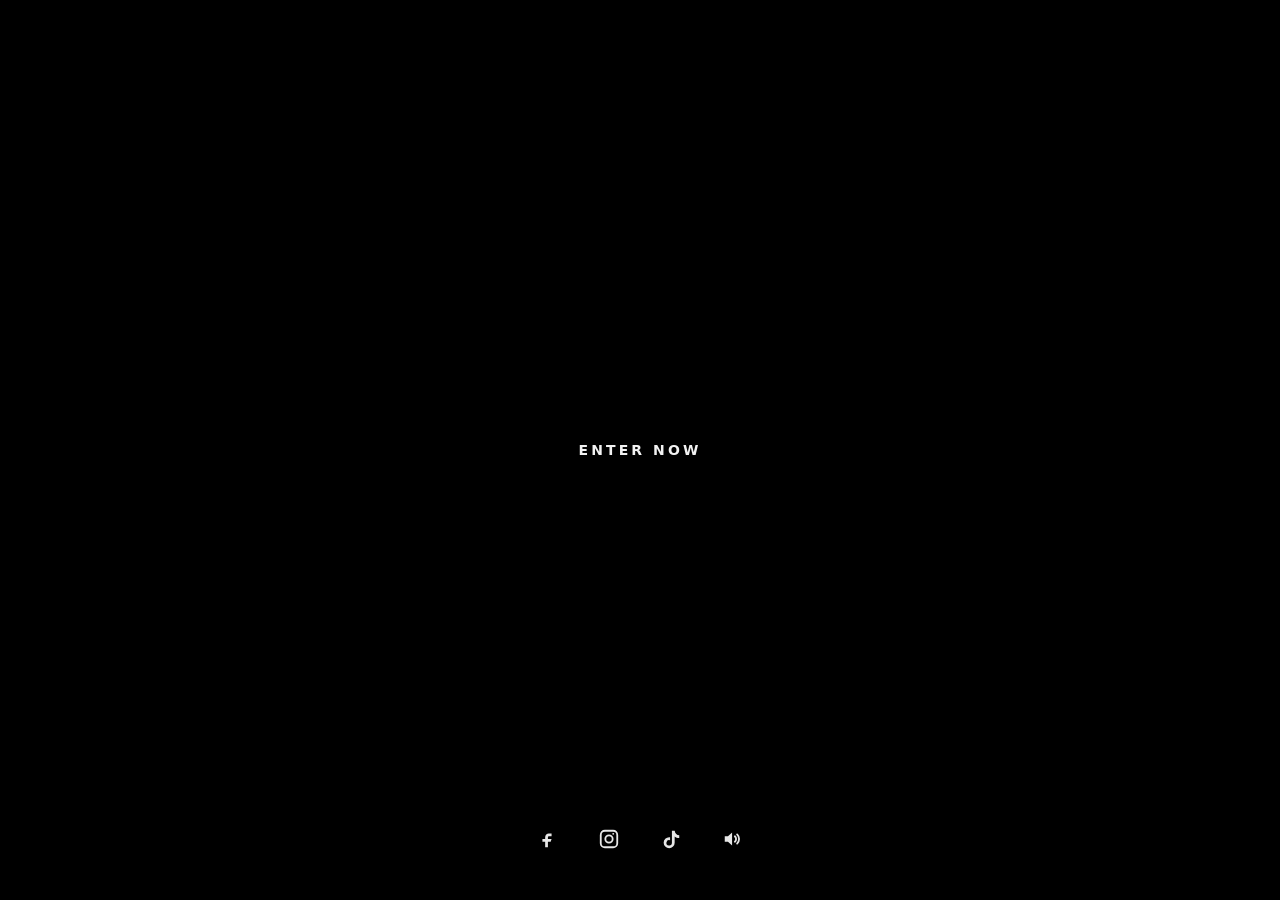
==== index.html @ 8fff2cd6 "Update index.html" ====
<!doctype html>
<html lang="en">
<head>
  <meta charset="utf-8" />
  <meta name="viewport" content="width=device-width,initial-scale=1" />
  <title>2FLY!GALLERIA</title>
  <link rel="stylesheet" href="./style.css" />
<script src="./config.js"></script>
</head>
<body class="page-landing" data-page="landing">

  <main class="landing">
    <video id="landingVideo" class="landing__video" autoplay muted loop playsinline preload="auto">
      <source src="https://phckuhgjhcmyvquvcsqm.supabase.co/storage/v1/object/public/public_image/videos/2fly.mp4" />
    </video>

    <div class="landing__vignette"></div>

    <button id="enterBtn" class="landing__enter" type="button" aria-label="Enter now">
      ENTER NOW
    </button>

    <div class="landing__bottom">
      <div class="landing__socials" aria-label="Social links">
        <a class="iconBtn" href="https://www.facebook.com/profile.php?id=61565598869280" target="_blank" rel="noreferrer" aria-label="Facebook">
          <svg viewBox="0 0 24 24" class="iconSvg" aria-hidden="true">
            <path d="M14 9h3V6h-3c-2.2 0-4 1.8-4 4v2H7v3h3v6h3v-6h3l1-3h-4v-2c0-.6.4-1 1-1z"/>
          </svg>
        </a>

        <a class="iconBtn" href="https://www.instagram.com/reels/DSstqwOEuh5/" target="_blank" rel="noreferrer" aria-label="Instagram">
          <svg viewBox="0 0 24 24" class="iconSvg" aria-hidden="true">
            <path d="M7.5 2h9A5.5 5.5 0 0 1 22 7.5v9A5.5 5.5 0 0 1 16.5 22h-9A5.5 5.5 0 0 1 2 16.5v-9A5.5 5.5 0 0 1 7.5 2zm9 2h-9A3.5 3.5 0 0 0 4 7.5v9A3.5 3.5 0 0 0 7.5 20h9A3.5 3.5 0 0 0 20 16.5v-9A3.5 3.5 0 0 0 16.5 4z"/>
            <path d="M12 7a5 5 0 1 1 0 10 5 5 0 0 1 0-10zm0 2a3 3 0 1 0 0 6 3 3 0 0 0 0-6z"/>
            <path d="M17.6 6.4a1 1 0 1 1-2 0 1 1 0 0 1 2 0z"/>
          </svg>
        </a>

        <a class="iconBtn" href="https://www.tiktok.com/@2fly.galleria" target="_blank" rel="noreferrer" aria-label="TikTok">
          <svg viewBox="0 0 24 24" class="iconSvg" aria-hidden="true">
            <path d="M16 3c.5 3.1 2.4 5 5 5v3c-2 0-3.7-.7-5-1.8V16a6 6 0 1 1-6-6c.4 0 .7 0 1 .1v3.2a3 3 0 1 0 2 2.9V3h3z"/>
          </svg>
        </a>

        <button id="soundBtn" class="iconBtn" type="button" aria-label="Tap for sound">
          <svg id="soundIcon" viewBox="0 0 24 24" class="iconSvg" aria-hidden="true">
            <path d="M11 5 6.5 9H3v6h3.5L11 19V5z"/>
            <path id="soundWaves" d="M14 9a4 4 0 0 1 0 6M16.5 7a7 7 0 0 1 0 10" fill="none" stroke="currentColor" stroke-width="2" stroke-linecap="round"/>
          </svg>
        </button>
      </div>
    </div>

    <div id="enterFade" class="landing__fade" aria-hidden="true"></div>
  </main>

  <script src="./app.js" defer></script>
</body>

</html>
---- style.css ----
:root{
  --bg:#050505;
  --panel:#0b0b0b;
  --panel2:#101010;
  --line:rgba(255,255,255,.10);
  --muted:rgba(255,255,255,.55);
  --text:#f2f2f2;
  --white:#ffffff;
  --pill:#0d0d0d;
  --shadow:0 10px 50px rgba(0,0,0,.55);
  --fontHead: "Montserrat", system-ui, -apple-system, Segoe UI, Roboto, Arial, sans-serif;
  --fontBody: "Inter", system-ui, -apple-system, Segoe UI, Roboto, Arial, sans-serif;
}

@import url('https://fonts.googleapis.com/css2?family=Inter:wght@300;400;500;600&family=Montserrat:wght@600;700;800;900&display=swap');

*{ box-sizing:border-box; }
html,body{ height:100%; }
body{
  margin:0;
  background:var(--bg);
  color:var(--text);
  font-family:var(--fontBody);
}

/* ---------------- Landing ---------------- */
.landing{
  position:relative;
  height:100vh;
  width:100%;
  overflow:hidden;
  background:#000;
}
.landing__video{
  position:absolute;
  inset:0;
  width:100%;
  height:100%;
  object-fit:cover;
  filter: grayscale(1) contrast(1.05) brightness(.9);
}
.landing__vignette{
  position:absolute; inset:0;
  background:
    radial-gradient(circle at center, rgba(0,0,0,.35), rgba(0,0,0,.85) 70%),
    linear-gradient(to bottom, rgba(0,0,0,.35), rgba(0,0,0,.65));
  pointer-events:none;
}
.landing__enter{
  position:absolute;
  left:50%;
  top:50%;
  transform:translate(-50%,-50%);
  background:transparent;
  border:none;
  color:#fff;
  font-family:var(--fontHead);
  font-weight:700;
  letter-spacing:.22em;
  font-size:14px;
  cursor:pointer;
  padding:16px 22px;
  text-transform:uppercase;
  opacity:.95;
}
.landing__enter:hover{ opacity:1; }

.landing__bottom{
  position:absolute;
  left:0; right:0;
  bottom:40px;
  display:flex;
  justify-content:center;
  pointer-events:auto;
}
.landing__socials{
  display:flex;
  gap:20px;
  align-items:center;
}

.iconBtn{
  width:42px;
  height:42px;
  display:grid;
  place-items:center;
  background:transparent;
  border:none;
  cursor:pointer;
  color:#fff;
  opacity:.9;
}
.iconBtn:hover{ opacity:1; }
.iconSvg{
  width:22px;
  height:22px;
  fill:currentColor;
}

.landing__fade{
  position:absolute;
  inset:0;
  background:#000;
  opacity:0;
  pointer-events:none;
  transition:opacity .35s ease;
}
.landing__fade.is-on{
  opacity:1;
  pointer-events:auto;
}

/* ---------------- Shop / Header ---------------- */
.topbar{
  position:sticky;
  top:0;
  z-index:50;
  height:76px;
  display:flex;
  align-items:center;
  justify-content:space-between;
  padding:0 22px;
  background:rgba(0,0,0,.60);
  backdrop-filter: blur(10px);
  border-bottom:1px solid rgba(255,255,255,.06);
}
.brand{
  font-family:var(--fontHead);
  font-weight:900;
  letter-spacing:.02em;
  font-size:26px;
}

.cartBadge{
  width:54px;
  height:54px;
  border-radius:999px;
  border:1px solid rgba(255,255,255,.20);
  background:rgba(0,0,0,.25);
  display:grid;
  place-items:center;
  position:relative;
  cursor:pointer;
}
.cartBadge svg{ width:19px; height:19px; fill:#fff; opacity:.95; }
.cartBadge__count {
  position:absolute;
  top:-6px;
  right:-6px;
  width:20px;
  height:20px;
  display:grid;
  place-items:center;
  border-radius:999px;
  background:rgba(0,0,0,.85);
  border:1px solid rgba(255,255,255,.20);
  color:#fff;
  font-weight:800;
  font-size:11px;
  line-height:1;
}

/* ---------------- Hero ---------------- */
.hero{
  position:relative;
  min-height:520px;
  overflow:hidden;
  border-bottom:1px solid rgba(255,255,255,.06);
}
.hero__bg{
  position:absolute; inset:0;
  background:
    radial-gradient(circle at center, rgba(255,255,255,.10), rgba(0,0,0,.85) 65%),
    linear-gradient(to bottom, rgba(0,0,0,.35), rgba(0,0,0,.85));
  filter: blur(0px);
}
.hero__content{
  position:relative;
  padding:120px 22px 90px;
  display:flex;
  flex-direction:column;
  align-items:center;
  gap:38px;
}

.categoryPills{
  display:flex;
  gap:16px;
  flex-wrap:wrap;
  justify-content:center;
}
.pill{
  min-width:160px;
  padding:16px 18px;
  border:1px solid rgba(255,255,255,.12);
  background:rgba(0,0,0,.25);
  color:#fff;
  font-family:var(--fontHead);
  font-weight:800;
  letter-spacing:.16em;
  font-size:12px;
  text-transform:uppercase;
  cursor:pointer;
}
.pill:hover{ border-color:rgba(255,255,255,.22); }
.pill.is-active{
  background:#fff;
  color:#000;
  border-color:#fff;
}

.statsStrip{
  width:min(1100px, 92%);
  display:grid;
  grid-template-columns: repeat(3, 1fr);
  gap:40px;
  align-items:end;
  text-align:center;
}
.statBig{
  font-family:var(--fontHead);
  font-weight:900;
  font-size:86px;
  line-height:1;
  background: linear-gradient(180deg, #f2f2f2, #8b8b8b);
  -webkit-background-clip:text;
  -webkit-text-fill-color:transparent;
}
.statSmall{
  margin-top:14px;
  color:rgba(255,255,255,.35);
  font-size:12px;
  letter-spacing:.22em;
  text-transform:uppercase;
  line-height:1.6;
}

.joinBtn{
  display:inline-block;
  padding:18px 30px;
  background:#caa44a;
  color:#000;
  text-decoration:none;
  font-family:var(--fontHead);
  font-weight:900;
  letter-spacing:.18em;
  font-size:12px;
  text-transform:uppercase;
}

.footerBar{
  width: 100%;
  padding: 22px 0;
  text-align: center;
  color: rgba(255,255,255,.35);
  letter-spacing: .24em;
  text-transform: uppercase;
  font-size: 11px;
  border-top: 1px solid rgba(255,255,255,.10);
  background: rgba(0,0,0,.35);
}

/* ---------------- Sections & Grid ---------------- */
.section{
  padding:38px 22px 90px;
}
.sectionTitle{
  font-family:var(--fontHead);
  font-weight:900;
  letter-spacing:.10em;
  font-size:44px;
  margin:0 0 22px;
}
.grid{
  display:grid;
  grid-template-columns: repeat(4, 1fr);
  gap:18px;
}
.card{
  border:1px solid rgba(255,255,255,.10);
  background:rgba(0,0,0,.22);
  box-shadow: none;
  overflow:hidden;
  cursor:pointer;
  transition: transform .15s ease, border-color .15s ease;
}
.card:hover{ transform: translateY(-2px); border-color:rgba(255,255,255,.20); }
.card__img{
  width:100%;
  aspect-ratio: 1/1;
  object-fit:cover;
  background:#0a0a0a;
}
.card__body{
  padding:14px 14px 16px;
  display:flex;
  flex-direction:column;
  gap:8px;
}
.card__name{
  font-family:var(--fontHead);
  font-weight:800;
  letter-spacing:.04em;
  font-size:14px;
}
.card__price{
  color:rgba(255,255,255,.70);
  font-weight:600;
}

/* ---------------- Modal ---------------- */
.modal{
  position:fixed;
  inset:0;
  z-index:80;
  display:none;
}
.modal.is-open{ display:block; }
.modal__backdrop{
  position:absolute; inset:0;
  background: rgba(0,0,0,.65);
}
.modal__panel{
  position:absolute;
  left:50%;
  top:50%;
  transform:translate(-50%,-50%);
  width:min(980px, 92%);
  background: rgba(0,0,0,.85);
  border:1px solid rgba(255,255,255,.10);
  box-shadow: var(--shadow);
  padding:18px;
}
.modal__panel--checkout{ width:min(720px, 92%); }
.modal__close{
  position:absolute;
  right:10px; top:10px;
  width:40px; height:40px;
  border:none;
  background:transparent;
  color:#fff;
  font-size:28px;
  cursor:pointer;
  opacity:.9;
}
.modal__close:hover{ opacity:1; }

.pview{
  display:grid;
  grid-template-columns: 1.05fr .95fr;
  gap:18px;
  align-items:start;
}
.pview__main{
  width:100%;
  aspect-ratio: 1/1;
  object-fit:cover;
  border:1px solid rgba(255,255,255,.12);
  background:#0a0a0a;
}
.pview__thumbs{
  display:flex;
  gap:8px;
  margin-top:10px;
  flex-wrap:wrap;
}
.thumb{
  width:56px;
  height:56px;
  border:1px solid rgba(255,255,255,.14);
  background:#0a0a0a;
  cursor:pointer;
  opacity:.85;
}
.thumb:hover{ opacity:1; }
.thumb img{ width:100%; height:100%; object-fit:cover; display:block; }

.pview__name{
  font-family:var(--fontHead);
  font-weight:900;
  font-size:28px;
}
.pview__price{
  margin-top:6px;
  font-weight:700;
  color:rgba(255,255,255,.78);
}
.pview__meta{
  margin-top:12px;
  display:flex;
  flex-direction:column;
  gap:6px;
  color:rgba(255,255,255,.75);
}
.muted{ color:rgba(255,255,255,.45); }

.qtyRow{
  margin-top:16px;
  display:grid;
  grid-template-columns: 48px 90px 48px 1fr;
  gap:10px;
  align-items:center;
}
.qtyBtn{
  height:48px;
  border:1px solid rgba(255,255,255,.16);
  background:rgba(0,0,0,.25);
  color:#fff;
  font-size:22px;
  cursor:pointer;
}
.qtyInput{
  height:48px;
  width:100%;
  text-align:center;
  font-family:var(--fontHead);
  font-weight:900;
  color:#fff;
  background:rgba(0,0,0,.25);
  border:1px solid rgba(255,255,255,.16);
  outline:none;
}

/* ---------------- Buttons ---------------- */
.btn{
  border:1px solid rgba(255,255,255,.18);
  background:transparent;
  color:#fff;
  cursor:pointer;
  padding:16px 18px;
  font-family:var(--fontHead);
  font-weight:900;
  letter-spacing:.18em;
  font-size:12px;
  text-transform:uppercase;
  text-decoration:none;
  display:inline-flex;
  align-items:center;
  justify-content:center;
  gap:10px;
}
.btn--wide{ width:100%; }
.btn--outline{
  background:transparent;
}
.btn--solid{
  background:#fff;
  color:#000;
  border-color:#fff;
}
.btn--ghost{
  background:rgba(0,0,0,.25);
}

/* ---------------- Drawer (Cart) ---------------- */
.drawerOverlay{
  position:fixed;
  inset:0;
  z-index:90;
  background: rgba(0,0,0,.55);
}
.drawer{
  position:fixed;
  top:0;
  right:0;
  height:100vh;
  width:min(420px, 92vw);
  z-index:95;
  background:rgba(0,0,0,.88);
  border-left:1px solid rgba(255,255,255,.10);
  transform: translateX(110%);
  transition: transform .22s ease;
  display:flex;
  flex-direction:column;
}
.drawer.is-open{ transform: translateX(0); }
.drawer__top{
  padding:18px 18px 14px;
  display:flex;
  align-items:center;
  justify-content:space-between;
  border-bottom:1px solid rgba(255,255,255,.08);
}
.drawer__title{
  font-family:var(--fontHead);
  font-weight:900;
  font-size:20px;
}
.drawer__close{
  width:44px; height:44px;
  border:none;
  background:transparent;
  color:#fff;
  font-size:28px;
  cursor:pointer;
}
.drawer__items{
  flex:1;
  overflow:auto;
  padding:14px 18px;
}
.cartItem{
  display:grid;
  grid-template-columns: 54px 1fr 36px;
  gap:12px;
  padding:12px 0;
  border-bottom:1px solid rgba(255,255,255,.06);
}
.cartItem__img{
  width:54px; height:54px;
  border:1px solid rgba(255,255,255,.12);
  object-fit:cover;
  background:#0a0a0a;
}
.cartItem__name{
  font-family:var(--fontHead);
  font-weight:900;
  font-size:13px;
}
.cartItem__meta{
  color:rgba(255,255,255,.55);
  font-size:12px;
  margin-top:2px;
}
.cartItem__row{
  display:flex;
  justify-content:space-between;
  align-items:center;
  margin-top:8px;
  gap:10px;
}
.cartQty{
  display:grid;
  grid-template-columns: 34px 60px 34px;
  gap:8px;
  align-items:center;
}
.cartQty button{
  height:34px;
  border:1px solid rgba(255,255,255,.14);
  background:rgba(0,0,0,.25);
  color:#fff;
  font-size:18px;
  cursor:pointer;
}
.cartQty input{
  height:34px;
  text-align:center;
  border:1px solid rgba(255,255,255,.14);
  background:rgba(0,0,0,.25);
  color:#fff;
  font-family:var(--fontHead);
  font-weight:900;
}
.trashBtn{
  width:36px; height:36px;
  border:none;
  background:transparent;
  color:rgba(255,255,255,.55);
  cursor:pointer;
}
.trashBtn:hover{ color:#fff; }

.drawer__bottom{
  padding:14px 18px 18px;
  border-top:1px solid rgba(255,255,255,.08);
}
.totals{
  margin-bottom:14px;
}
.totals__row{
  display:flex;
  justify-content:space-between;
  align-items:center;
  padding:6px 0;
  color:rgba(255,255,255,.85);
}

/* ---------------- Checkout ---------------- */
.checkoutTitle{
  margin:6px 0 14px;
  font-family:var(--fontHead);
  font-weight:900;
  font-size:22px;
}
.form{
  display:grid;
  gap:10px;
}
.input{
  height:48px;
  border:1px solid rgba(255,255,255,.12);
  background:rgba(0,0,0,.25);
  color:#fff;
  padding:0 14px;
  outline:none;
}
.orderBox{
  margin-top:14px;
  border:1px solid rgba(255,255,255,.10);
  background:rgba(0,0,0,.22);
  padding:12px;
}
.orderBox__title{
  color:rgba(255,255,255,.60);
  font-size:12px;
  margin-bottom:8px;
  letter-spacing:.04em;
}
.orderBox__text{
  width:100%;
  height:140px;
  resize:none;
  border:1px solid rgba(255,255,255,.10);
  background:rgba(0,0,0,.25);
  color:#fff;
  padding:10px;
  font-family: ui-monospace, SFMono-Regular, Menlo, Monaco, Consolas, "Liberation Mono", "Courier New", monospace;
  font-size:12px;
}
.checkoutNote{
  margin-top:10px;
  color:rgba(255,255,255,.40);
  font-size:12px;
}

/* ---------------- Key Gate ---------------- */
.keyGate{
  position:fixed;
  inset:0;
  z-index:120;
  background:rgba(0,0,0,.75);
  display:grid;
  place-items:center;
}
.keyGate__card{
  width:min(520px,92%);
  background:rgba(0,0,0,.85);
  border:1px solid rgba(255,255,255,.10);
  padding:18px;
  box-shadow: var(--shadow);
}
.keyGate__title{
  font-family:var(--fontHead);
  font-weight:900;
  font-size:18px;
  margin-bottom:8px;
}
.keyGate__text{
  color:rgba(255,255,255,.70);
  font-size:13px;
  margin-bottom:12px;
}
.keyGate__input{
  width:100%;
  height:48px;
  border:1px solid rgba(255,255,255,.14);
  background:rgba(0,0,0,.25);
  color:#fff;
  padding:0 14px;
  margin-bottom:10px;
}
.keyGate__hint{
  margin-top:10px;
  color:rgba(255,255,255,.45);
  font-size:12px;
}

/* ---------------- Admin ---------------- */
.adminWrap{
  width:min(1100px,92%);
  margin:26px auto 70px;
}
.adminTop{
  display:flex;
  align-items:center;
  justify-content:space-between;
  gap:14px;
  margin-bottom:16px;
}
.adminTitle{
  font-family:var(--fontHead);
  font-weight:900;
  font-size:26px;
}
.adminSub{
  color:rgba(255,255,255,.55);
  margin-top:4px;
  font-size:13px;
}
.adminCard{
  border:1px solid rgba(255,255,255,.10);
  background:rgba(0,0,0,.25);
  padding:16px;
  margin-top:14px;
}
.adminCard__title{
  margin:0 0 12px;
  font-family:var(--fontHead);
  font-weight:900;
}
.adminGrid{
  display:grid;
  grid-template-columns: repeat(2, 1fr);
  gap:10px;
}
.checkRow{
  display:flex;
  gap:10px;
  align-items:center;
  color:rgba(255,255,255,.70);
}
.adminMedia{ margin-top:12px; }
.adminMedia__title{ color:rgba(255,255,255,.70); font-size:13px; margin-bottom:8px; }
.adminMedia__row{ display:flex; gap:10px; margin-bottom:10px; }
.imgList{ display:flex; flex-wrap:wrap; gap:10px; }
.imgChip{
  border:1px solid rgba(255,255,255,.12);
  background:rgba(0,0,0,.22);
  padding:8px;
  width:140px;
}
.imgChip img{ width:100%; height:90px; object-fit:cover; display:block; border:1px solid rgba(255,255,255,.12); }
.imgChip__row{ display:flex; justify-content:space-between; gap:8px; margin-top:6px; }
.imgChip__btn{ border:none; background:transparent; color:rgba(255,255,255,.7); cursor:pointer; }
.imgChip__btn:hover{ color:#fff; }

.adminMsg{
  margin-top:10px;
  color:rgba(255,255,255,.70);
  font-size:13px;
}
.adminProducts{
  display:grid;
  gap:10px;
}
.adminItem{
  border:1px solid rgba(255,255,255,.10);
  background:rgba(0,0,0,.22);
  padding:12px;
}
.adminItem__top{
  display:flex;
  justify-content:space-between;
  align-items:flex-start;
  gap:12px;
}
.adminItem__name{
  font-family:var(--fontHead);
  font-weight:900;
}
.adminItem__meta{
  color:rgba(255,255,255,.55);
  font-size:12px;
  margin-top:4px;
}
.adminItem__btns{ display:flex; gap:10px; }

/* ---------------- Responsive ---------------- */
@media (max-width: 980px){
  .grid{ grid-template-columns: repeat(2, 1fr); }
  .statsStrip{ grid-template-columns: 1fr; gap:26px; }
  .statBig{ font-size:76px; }
  .pview{ grid-template-columns: 1fr; }
}
@media (max-width: 520px){
  .brand{ font-size:22px; }
  .sectionTitle{ font-size:34px; }
  .pill{ min-width: 145px; }
  .qtyRow{ grid-template-columns: 42px 86px 42px 1fr; }
}
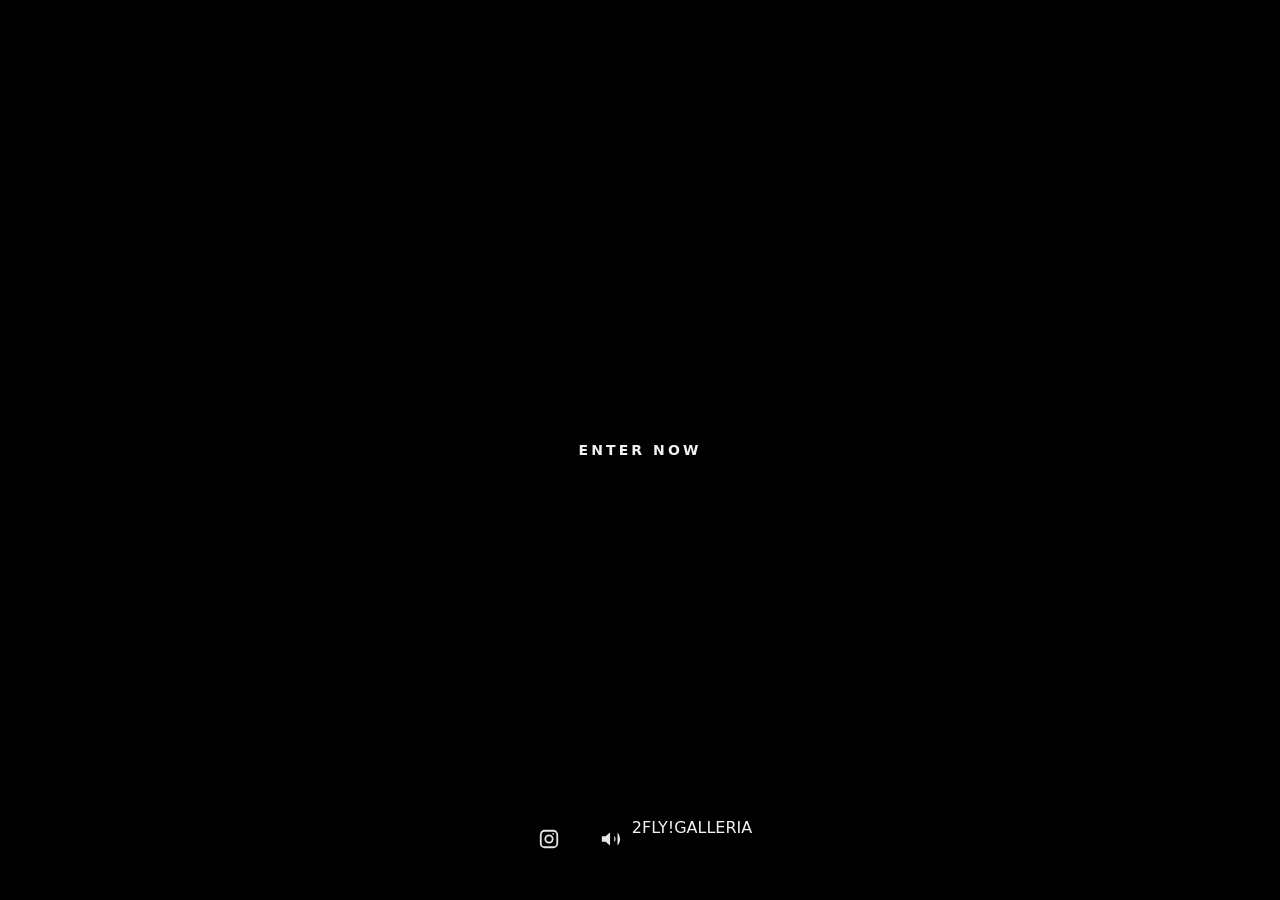
==== commit 3bd4ad39: "Add files via upload" ====
--- a/index.html
+++ b/index.html
@@ -5,13 +5,13 @@
   <meta name="viewport" content="width=device-width,initial-scale=1" />
   <title>2FLY!GALLERIA</title>
   <link rel="stylesheet" href="./style.css" />
-<script src="./config.js"></script>
+  <script src="./config.js"></script>
 </head>
 <body class="page-landing" data-page="landing">
 
   <main class="landing">
     <video id="landingVideo" class="landing__video" autoplay muted loop playsinline preload="auto">
-      <source src="https://phckuhgjhcmyvquvcsqm.supabase.co/storage/v1/object/public/public_image/videos/2fly.mp4" />
+      <source src="https://jtzctoormmsouzhgcmzm.supabase.co/storage/v1/object/public/product_images/public/videos/2fly.mp4" type="video/mp4" />
     </video>
 
     <div class="landing__vignette"></div>
@@ -24,38 +24,26 @@
       <div class="landing__socials" aria-label="Social links">
         <a class="iconBtn" href="https://www.facebook.com/profile.php?id=61565598869280" target="_blank" rel="noreferrer" aria-label="Facebook">
           <svg viewBox="0 0 24 24" class="iconSvg" aria-hidden="true">
-            <path d="M14 9h3V6h-3c-2.2 0-4 1.8-4 4v2H7v3h3v6h3v-6h3l1-3h-4v-2c0-.6.4-1 1-1z"/>
-          </svg>
-        </a>
-
-        <a class="iconBtn" href="https://www.instagram.com/reels/DSstqwOEuh5/" target="_blank" rel="noreferrer" aria-label="Instagram">
-          <svg viewBox="0 0 24 24" class="iconSvg" aria-hidden="true">
             <path d="M7.5 2h9A5.5 5.5 0 0 1 22 7.5v9A5.5 5.5 0 0 1 16.5 22h-9A5.5 5.5 0 0 1 2 16.5v-9A5.5 5.5 0 0 1 7.5 2zm9 2h-9A3.5 3.5 0 0 0 4 7.5v9A3.5 3.5 0 0 0 7.5 20h9A3.5 3.5 0 0 0 20 16.5v-9A3.5 3.5 0 0 0 16.5 4z"/>
             <path d="M12 7a5 5 0 1 1 0 10 5 5 0 0 1 0-10zm0 2a3 3 0 1 0 0 6 3 3 0 0 0 0-6z"/>
             <path d="M17.6 6.4a1 1 0 1 1-2 0 1 1 0 0 1 2 0z"/>
           </svg>
         </a>
-
-        <a class="iconBtn" href="https://www.tiktok.com/@2fly.galleria" target="_blank" rel="noreferrer" aria-label="TikTok">
+        <button id="soundBtn" class="iconBtn" type="button" aria-label="Toggle sound">
           <svg viewBox="0 0 24 24" class="iconSvg" aria-hidden="true">
-            <path d="M16 3c.5 3.1 2.4 5 5 5v3c-2 0-3.7-.7-5-1.8V16a6 6 0 1 1-6-6c.4 0 .7 0 1 .1v3.2a3 3 0 1 0 2 2.9V3h3z"/>
-          </svg>
-        </a>
-
-        <button id="soundBtn" class="iconBtn" type="button" aria-label="Tap for sound">
-          <svg id="soundIcon" viewBox="0 0 24 24" class="iconSvg" aria-hidden="true">
-            <path d="M11 5 6.5 9H3v6h3.5L11 19V5z"/>
-            <path id="soundWaves" d="M14 9a4 4 0 0 1 0 6M16.5 7a7 7 0 0 1 0 10" fill="none" stroke="currentColor" stroke-width="2" stroke-linecap="round"/>
+            <path d="M11 5L6 9H2v6h4l5 4V5z"/>
+            <path d="M15.54 8.46a5 5 0 0 1 0 7.07"/>
+            <path d="M19.07 4.93a10 10 0 0 1 0 14.14"/>
           </svg>
         </button>
       </div>
+
+      <div class="landing__brand">2FLY!GALLERIA</div>
     </div>
-
-    <div id="enterFade" class="landing__fade" aria-hidden="true"></div>
+    
+    <div id="enterFade" class="enterFade"></div>
   </main>
 
-  <script src="./app.js" defer></script>
+  <script src="./app.js"></script>
 </body>
-
-</html>
-
+</html>
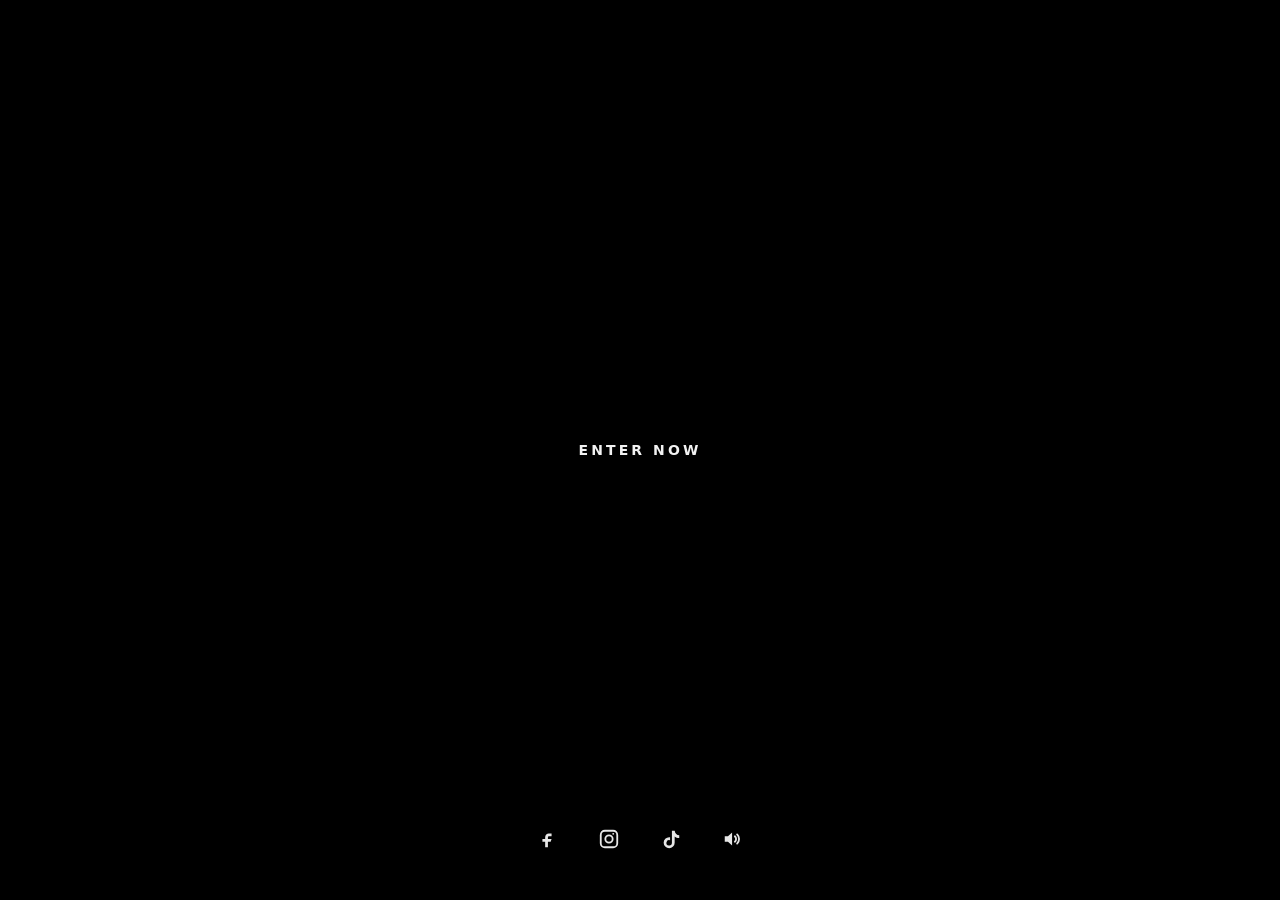
==== commit 1c237131: "Add files via upload" ====
--- a/index.html
+++ b/index.html
@@ -5,13 +5,13 @@
   <meta name="viewport" content="width=device-width,initial-scale=1" />
   <title>2FLY!GALLERIA</title>
   <link rel="stylesheet" href="./style.css" />
-  <script src="./config.js"></script>
+<script src="./config.js"></script>
 </head>
 <body class="page-landing" data-page="landing">
 
   <main class="landing">
     <video id="landingVideo" class="landing__video" autoplay muted loop playsinline preload="auto">
-      <source src="https://jtzctoormmsouzhgcmzm.supabase.co/storage/v1/object/public/product_images/public/videos/2fly.mp4" type="video/mp4" />
+      <source src="https://pbtzrqptstpbwligsfjn.supabase.co/storage/v1/object/public/product_images/public/videos/2fly.mp4" type="video/mp4" />
     </video>
 
     <div class="landing__vignette"></div>
@@ -24,26 +24,36 @@
       <div class="landing__socials" aria-label="Social links">
         <a class="iconBtn" href="https://www.facebook.com/profile.php?id=61565598869280" target="_blank" rel="noreferrer" aria-label="Facebook">
           <svg viewBox="0 0 24 24" class="iconSvg" aria-hidden="true">
+            <path d="M14 9h3V6h-3c-2.2 0-4 1.8-4 4v2H7v3h3v6h3v-6h3l1-3h-4v-2c0-.6.4-1 1-1z"/>
+          </svg>
+        </a>
+
+        <a class="iconBtn" href="https://www.instagram.com/reels/DSstqwOEuh5/" target="_blank" rel="noreferrer" aria-label="Instagram">
+          <svg viewBox="0 0 24 24" class="iconSvg" aria-hidden="true">
             <path d="M7.5 2h9A5.5 5.5 0 0 1 22 7.5v9A5.5 5.5 0 0 1 16.5 22h-9A5.5 5.5 0 0 1 2 16.5v-9A5.5 5.5 0 0 1 7.5 2zm9 2h-9A3.5 3.5 0 0 0 4 7.5v9A3.5 3.5 0 0 0 7.5 20h9A3.5 3.5 0 0 0 20 16.5v-9A3.5 3.5 0 0 0 16.5 4z"/>
             <path d="M12 7a5 5 0 1 1 0 10 5 5 0 0 1 0-10zm0 2a3 3 0 1 0 0 6 3 3 0 0 0 0-6z"/>
             <path d="M17.6 6.4a1 1 0 1 1-2 0 1 1 0 0 1 2 0z"/>
           </svg>
         </a>
-        <button id="soundBtn" class="iconBtn" type="button" aria-label="Toggle sound">
+
+        <a class="iconBtn" href="https://www.tiktok.com/@2fly.galleria" target="_blank" rel="noreferrer" aria-label="TikTok">
           <svg viewBox="0 0 24 24" class="iconSvg" aria-hidden="true">
-            <path d="M11 5L6 9H2v6h4l5 4V5z"/>
-            <path d="M15.54 8.46a5 5 0 0 1 0 7.07"/>
-            <path d="M19.07 4.93a10 10 0 0 1 0 14.14"/>
+            <path d="M16 3c.5 3.1 2.4 5 5 5v3c-2 0-3.7-.7-5-1.8V16a6 6 0 1 1-6-6c.4 0 .7 0 1 .1v3.2a3 3 0 1 0 2 2.9V3h3z"/>
+          </svg>
+        </a>
+
+        <button id="soundBtn" class="iconBtn" type="button" aria-label="Tap for sound">
+          <svg id="soundIcon" viewBox="0 0 24 24" class="iconSvg" aria-hidden="true">
+            <path d="M11 5 6.5 9H3v6h3.5L11 19V5z"/>
+            <path id="soundWaves" d="M14 9a4 4 0 0 1 0 6M16.5 7a7 7 0 0 1 0 10" fill="none" stroke="currentColor" stroke-width="2" stroke-linecap="round"/>
           </svg>
         </button>
       </div>
+    </div>
 
-      <div class="landing__brand">2FLY!GALLERIA</div>
-    </div>
-    
-    <div id="enterFade" class="enterFade"></div>
+    <div id="enterFade" class="landing__fade" aria-hidden="true"></div>
   </main>
 
-  <script src="./app.js"></script>
+  <script src="./app.js" defer></script>
 </body>
 </html>
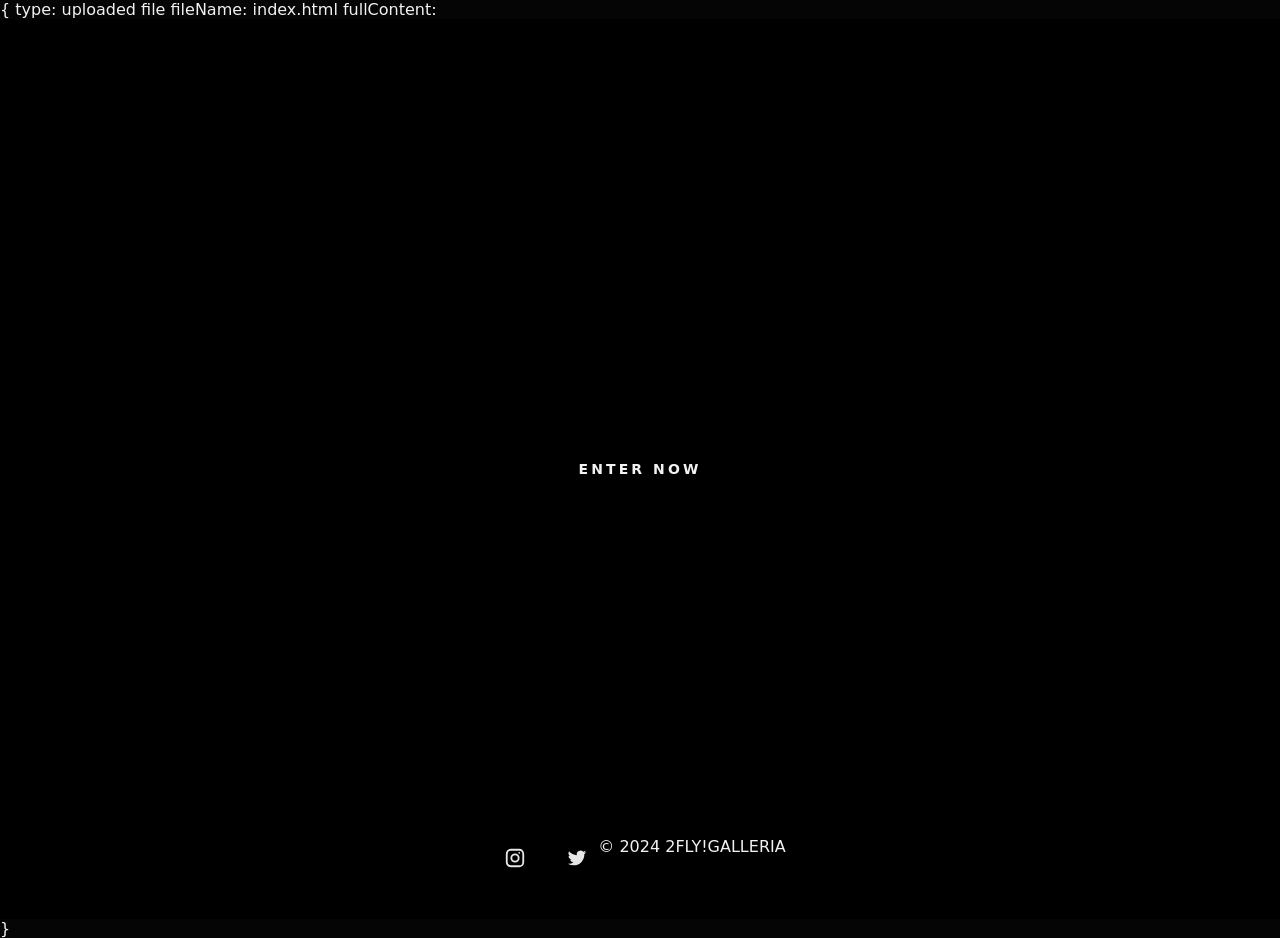
==== commit 14b3ab9b: "Update index.html" ====
--- a/index.html
+++ b/index.html
@@ -1,3 +1,7 @@
+{
+type: uploaded file
+fileName: index.html
+fullContent:
 <!doctype html>
 <html lang="en">
 <head>
@@ -5,13 +9,14 @@
   <meta name="viewport" content="width=device-width,initial-scale=1" />
   <title>2FLY!GALLERIA</title>
   <link rel="stylesheet" href="./style.css" />
-<script src="./config.js"></script>
+  <script src="./config.js"></script>
+  <script src="./app.js" defer></script>
 </head>
 <body class="page-landing" data-page="landing">
 
   <main class="landing">
     <video id="landingVideo" class="landing__video" autoplay muted loop playsinline preload="auto">
-      <source src="https://pbtzrqptstpbwligsfjn.supabase.co/storage/v1/object/public/product_images/public/videos/2fly.mp4" type="video/mp4" />
+      <source src="https://wzqxuzceppfbyjjbsdfw.supabase.co/storage/v1/object/public/public_image/2fly.mp4" />
     </video>
 
     <div class="landing__vignette"></div>
@@ -24,36 +29,21 @@
       <div class="landing__socials" aria-label="Social links">
         <a class="iconBtn" href="https://www.facebook.com/profile.php?id=61565598869280" target="_blank" rel="noreferrer" aria-label="Facebook">
           <svg viewBox="0 0 24 24" class="iconSvg" aria-hidden="true">
-            <path d="M14 9h3V6h-3c-2.2 0-4 1.8-4 4v2H7v3h3v6h3v-6h3l1-3h-4v-2c0-.6.4-1 1-1z"/>
-          </svg>
-        </a>
-
-        <a class="iconBtn" href="https://www.instagram.com/reels/DSstqwOEuh5/" target="_blank" rel="noreferrer" aria-label="Instagram">
-          <svg viewBox="0 0 24 24" class="iconSvg" aria-hidden="true">
             <path d="M7.5 2h9A5.5 5.5 0 0 1 22 7.5v9A5.5 5.5 0 0 1 16.5 22h-9A5.5 5.5 0 0 1 2 16.5v-9A5.5 5.5 0 0 1 7.5 2zm9 2h-9A3.5 3.5 0 0 0 4 7.5v9A3.5 3.5 0 0 0 7.5 20h9A3.5 3.5 0 0 0 20 16.5v-9A3.5 3.5 0 0 0 16.5 4z"/>
             <path d="M12 7a5 5 0 1 1 0 10 5 5 0 0 1 0-10zm0 2a3 3 0 1 0 0 6 3 3 0 0 0 0-6z"/>
             <path d="M17.6 6.4a1 1 0 1 1-2 0 1 1 0 0 1 2 0z"/>
           </svg>
         </a>
-
-        <a class="iconBtn" href="https://www.tiktok.com/@2fly.galleria" target="_blank" rel="noreferrer" aria-label="TikTok">
+        <a class="iconBtn" href="#" aria-label="Twitter">
           <svg viewBox="0 0 24 24" class="iconSvg" aria-hidden="true">
-            <path d="M16 3c.5 3.1 2.4 5 5 5v3c-2 0-3.7-.7-5-1.8V16a6 6 0 1 1-6-6c.4 0 .7 0 1 .1v3.2a3 3 0 1 0 2 2.9V3h3z"/>
+             <path d="M22 5.8a8.49 8.49 0 0 1-2.36.64 4.13 4.13 0 0 0 1.81-2.27 8.21 8.21 0 0 1-2.61 1 4.1 4.1 0 0 0-7 3.74A11.64 11.64 0 0 1 3.4 4.6a4.1 4.1 0 0 0 1.27 5.48 4.07 4.07 0 0 1-1.87-.5v.05a4.1 4.1 0 0 0 3.3 4 4.06 4.06 0 0 1-1.86.07 4.1 4.1 0 0 0 3.83 2.85A8.22 8.22 0 0 1 2 18.18 11.62 11.62 0 0 0 8.29 20c7.55 0 11.68-6.26 11.68-11.68v-.53A8.34 8.34 0 0 0 22 5.8z"/>
           </svg>
         </a>
-
-        <button id="soundBtn" class="iconBtn" type="button" aria-label="Tap for sound">
-          <svg id="soundIcon" viewBox="0 0 24 24" class="iconSvg" aria-hidden="true">
-            <path d="M11 5 6.5 9H3v6h3.5L11 19V5z"/>
-            <path id="soundWaves" d="M14 9a4 4 0 0 1 0 6M16.5 7a7 7 0 0 1 0 10" fill="none" stroke="currentColor" stroke-width="2" stroke-linecap="round"/>
-          </svg>
-        </button>
       </div>
+      <div class="landing__copy">© 2024 2FLY!GALLERIA</div>
     </div>
-
-    <div id="enterFade" class="landing__fade" aria-hidden="true"></div>
   </main>
 
-  <script src="./app.js" defer></script>
 </body>
-</html>+</html>
+}
--- a/style.css
+++ b/style.css
@@ -110,26 +110,116 @@
   pointer-events:auto;
 }
 
-/* ---------------- Shop / Header ---------------- */
+/* ---------------- Shop / Header (UPDATED) ---------------- */
 .topbar{
   position:sticky;
   top:0;
   z-index:50;
-  height:76px;
-  display:flex;
-  align-items:center;
+  min-height:76px;
+  display:flex;
+  align-items:flex-start; /* Aligns items to top to accommodate vertical stack */
   justify-content:space-between;
-  padding:0 22px;
-  background:rgba(0,0,0,.60);
+  padding:14px 22px;
+  background:rgba(0,0,0,.85);
   backdrop-filter: blur(10px);
   border-bottom:1px solid rgba(255,255,255,.06);
 }
+.topbar__left {
+  display: flex;
+  flex-direction: column;
+  justify-content: center;
+  gap: 2px;
+  padding-top: 4px; 
+}
+.topbar__right {
+  display: flex;
+  align-items: center;
+  gap: 12px;
+  padding-top: 4px;
+}
+
 .brand{
   font-family:var(--fontHead);
   font-weight:900;
   letter-spacing:.02em;
   font-size:26px;
-}
+  line-height: 1;
+}
+
+/* --- Products Dropdown (NEW) --- */
+.productsNav { position: relative; }
+.productsBtn {
+  background: transparent;
+  border: none;
+  color: rgba(255,255,255,0.5);
+  font-family: var(--fontHead);
+  font-weight: 800;
+  letter-spacing: .16em;
+  font-size: 11px;
+  text-transform: uppercase;
+  cursor: pointer;
+  padding: 4px 0;
+  text-align: left;
+  display: flex;
+  align-items: center;
+  transition: color 0.2s ease;
+}
+.productsBtn:hover { color: #fff; }
+.productsBtn .chev { margin-left: 6px; font-size: 9px; }
+
+.productsDropdown {
+  position: absolute;
+  top: 100%;
+  left: 0;
+  min-width: 200px;
+  background: rgba(10,10,10,0.95);
+  border: 1px solid rgba(255,255,255,.15);
+  padding: 8px;
+  display: none;
+  flex-direction: column;
+  gap: 4px;
+  z-index: 9999;
+  margin-top: 10px;
+  box-shadow: 0 10px 30px rgba(0,0,0,0.5);
+}
+.productsNav.open .productsDropdown { display: flex; }
+
+.productsDropdown .pill {
+  width: 100%;
+  text-align: left;
+  background: transparent;
+  border: none;
+  color: rgba(255,255,255,0.7);
+  padding: 10px 14px;
+  font-family: var(--fontHead);
+  font-weight: 800;
+  letter-spacing: .16em;
+  font-size: 11px;
+  text-transform: uppercase;
+  cursor: pointer;
+}
+.productsDropdown .pill:hover { background: rgba(255,255,255,0.1); color: #fff; }
+.productsDropdown .pill.is-active { background: #fff; color: #000; }
+
+
+/* --- Help Button (UPDATED - No Border) --- */
+.helpBtn {
+  background: transparent;
+  border: none;
+  color: #fff;
+  font-family: var(--fontHead);
+  font-weight: 800;
+  letter-spacing: .16em;
+  font-size: 11px;
+  text-transform: uppercase;
+  cursor: pointer;
+  padding: 12px 14px;
+  display: grid;
+  place-items: center;
+  opacity: 0.85;
+  transition: opacity 0.2s ease;
+}
+.helpBtn:hover { opacity: 1; }
 
 .cartBadge{
   width:54px;
@@ -141,7 +231,9 @@
   place-items:center;
   position:relative;
   cursor:pointer;
-}
+  transition: all 0.2s ease;
+}
+.cartBadge:hover { border-color: rgba(255,255,255,0.6); }
 .cartBadge svg{ width:19px; height:19px; fill:#fff; opacity:.95; }
 .cartBadge__count {
   position:absolute;
@@ -183,39 +275,19 @@
   gap:38px;
 }
 
-.categoryPills{
-  display:flex;
-  gap:16px;
-  flex-wrap:wrap;
-  justify-content:center;
-}
-.pill{
-  min-width:160px;
-  padding:16px 18px;
-  border:1px solid rgba(255,255,255,.12);
-  background:rgba(0,0,0,.25);
-  color:#fff;
-  font-family:var(--fontHead);
-  font-weight:800;
-  letter-spacing:.16em;
-  font-size:12px;
-  text-transform:uppercase;
-  cursor:pointer;
-}
-.pill:hover{ border-color:rgba(255,255,255,.22); }
-.pill.is-active{
-  background:#fff;
-  color:#000;
-  border-color:#fff;
-}
-
+/* Stats */
 .statsStrip{
   width:min(1100px, 92%);
   display:grid;
   grid-template-columns: repeat(3, 1fr);
   gap:40px;
-  align-items:end;
+  align-items:center;
   text-align:center;
+}
+.statCol {
+  display: flex;
+  flex-direction: column;
+  align-items: center;
 }
 .statBig{
   font-family:var(--fontHead);
@@ -768,4 +840,73 @@
   .sectionTitle{ font-size:34px; }
   .pill{ min-width: 145px; }
   .qtyRow{ grid-template-columns: 42px 86px 42px 1fr; }
-}+}
+
+/* HELP Modal */
+#helpModal.modal{
+  position: fixed;
+  inset: 0;
+  z-index: 10000;
+  display: none;
+}
+#helpModal.is-open{ display: block; }
+
+#helpModal .modal__overlay{
+  position: absolute;
+  inset: 0;
+  background: rgba(0,0,0,.55);
+}
+
+#helpModal .modal__panel{
+  position: absolute;
+  left: 50%;
+  top: 50%;
+  transform: translate(-50%, -50%);
+  width: min(520px, 92vw);
+  background: rgba(0,0,0,.92);
+  border: 1px solid rgba(255,255,255,.12);
+  box-shadow: 0 30px 80px rgba(0,0,0,.6);
+  padding: 16px;
+}
+
+#helpModal .modal__top{
+  display: flex;
+  align-items: center;
+  justify-content: space-between;
+  gap: 12px;
+  padding-bottom: 10px;
+  border-bottom: 1px solid rgba(255,255,255,.08);
+}
+
+#helpModal .modal__title{
+  color: #fff;
+  font-family: var(--fontHead);
+  font-weight: 900;
+  letter-spacing: .10em;
+  text-transform: uppercase;
+  font-size: 14px;
+}
+
+#helpModal .modal__x{
+  border: 1px solid rgba(255,255,255,.14);
+  background: transparent;
+  color: #fff;
+  width: 36px;
+  height: 36px;
+  cursor: pointer;
+}
+
+#helpModal .modal__content{
+  padding-top: 12px;
+  color: rgba(255,255,255,.85);
+  line-height: 1.6;
+  font-size: 13px;
+}
+
+.helpList{ margin: 0; padding-left: 18px; }
+.helpNote{
+  margin-top: 12px;
+  padding: 10px 12px;
+  border: 1px solid rgba(255,255,255,.10);
+  color: rgba(255,255,255,.75);
+}
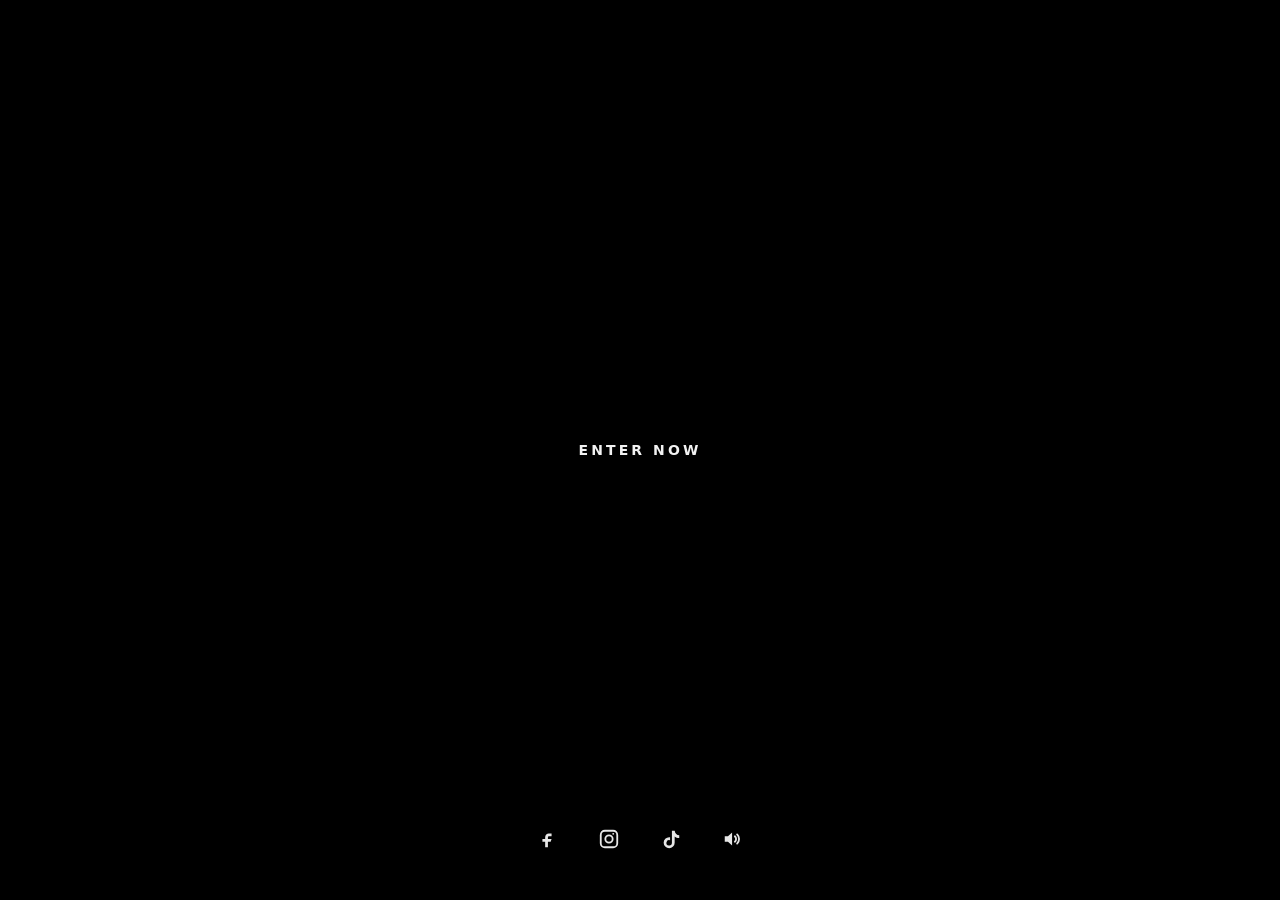
==== commit 68d95aa0: "Update index.html" ====
--- a/index.html
+++ b/index.html
@@ -1,7 +1,3 @@
-{
-type: uploaded file
-fileName: index.html
-fullContent:
 <!doctype html>
 <html lang="en">
 <head>
@@ -9,8 +5,7 @@
   <meta name="viewport" content="width=device-width,initial-scale=1" />
   <title>2FLY!GALLERIA</title>
   <link rel="stylesheet" href="./style.css" />
-  <script src="./config.js"></script>
-  <script src="./app.js" defer></script>
+<script src="./config.js"></script>
 </head>
 <body class="page-landing" data-page="landing">
 
@@ -29,21 +24,37 @@
       <div class="landing__socials" aria-label="Social links">
         <a class="iconBtn" href="https://www.facebook.com/profile.php?id=61565598869280" target="_blank" rel="noreferrer" aria-label="Facebook">
           <svg viewBox="0 0 24 24" class="iconSvg" aria-hidden="true">
+            <path d="M14 9h3V6h-3c-2.2 0-4 1.8-4 4v2H7v3h3v6h3v-6h3l1-3h-4v-2c0-.6.4-1 1-1z"/>
+          </svg>
+        </a>
+
+        <a class="iconBtn" href="https://www.instagram.com/reels/DSstqwOEuh5/" target="_blank" rel="noreferrer" aria-label="Instagram">
+          <svg viewBox="0 0 24 24" class="iconSvg" aria-hidden="true">
             <path d="M7.5 2h9A5.5 5.5 0 0 1 22 7.5v9A5.5 5.5 0 0 1 16.5 22h-9A5.5 5.5 0 0 1 2 16.5v-9A5.5 5.5 0 0 1 7.5 2zm9 2h-9A3.5 3.5 0 0 0 4 7.5v9A3.5 3.5 0 0 0 7.5 20h9A3.5 3.5 0 0 0 20 16.5v-9A3.5 3.5 0 0 0 16.5 4z"/>
             <path d="M12 7a5 5 0 1 1 0 10 5 5 0 0 1 0-10zm0 2a3 3 0 1 0 0 6 3 3 0 0 0 0-6z"/>
             <path d="M17.6 6.4a1 1 0 1 1-2 0 1 1 0 0 1 2 0z"/>
           </svg>
         </a>
-        <a class="iconBtn" href="#" aria-label="Twitter">
+
+        <a class="iconBtn" href="https://www.tiktok.com/@2fly.galleria" target="_blank" rel="noreferrer" aria-label="TikTok">
           <svg viewBox="0 0 24 24" class="iconSvg" aria-hidden="true">
-             <path d="M22 5.8a8.49 8.49 0 0 1-2.36.64 4.13 4.13 0 0 0 1.81-2.27 8.21 8.21 0 0 1-2.61 1 4.1 4.1 0 0 0-7 3.74A11.64 11.64 0 0 1 3.4 4.6a4.1 4.1 0 0 0 1.27 5.48 4.07 4.07 0 0 1-1.87-.5v.05a4.1 4.1 0 0 0 3.3 4 4.06 4.06 0 0 1-1.86.07 4.1 4.1 0 0 0 3.83 2.85A8.22 8.22 0 0 1 2 18.18 11.62 11.62 0 0 0 8.29 20c7.55 0 11.68-6.26 11.68-11.68v-.53A8.34 8.34 0 0 0 22 5.8z"/>
+            <path d="M16 3c.5 3.1 2.4 5 5 5v3c-2 0-3.7-.7-5-1.8V16a6 6 0 1 1-6-6c.4 0 .7 0 1 .1v3.2a3 3 0 1 0 2 2.9V3h3z"/>
           </svg>
         </a>
+
+        <button id="soundBtn" class="iconBtn" type="button" aria-label="Tap for sound">
+          <svg id="soundIcon" viewBox="0 0 24 24" class="iconSvg" aria-hidden="true">
+            <path d="M11 5 6.5 9H3v6h3.5L11 19V5z"/>
+            <path id="soundWaves" d="M14 9a4 4 0 0 1 0 6M16.5 7a7 7 0 0 1 0 10" fill="none" stroke="currentColor" stroke-width="2" stroke-linecap="round"/>
+          </svg>
+        </button>
       </div>
-      <div class="landing__copy">© 2024 2FLY!GALLERIA</div>
     </div>
+
+    <div id="enterFade" class="landing__fade" aria-hidden="true"></div>
   </main>
 
+  <script src="./app.js" defer></script>
 </body>
+
 </html>
-}
